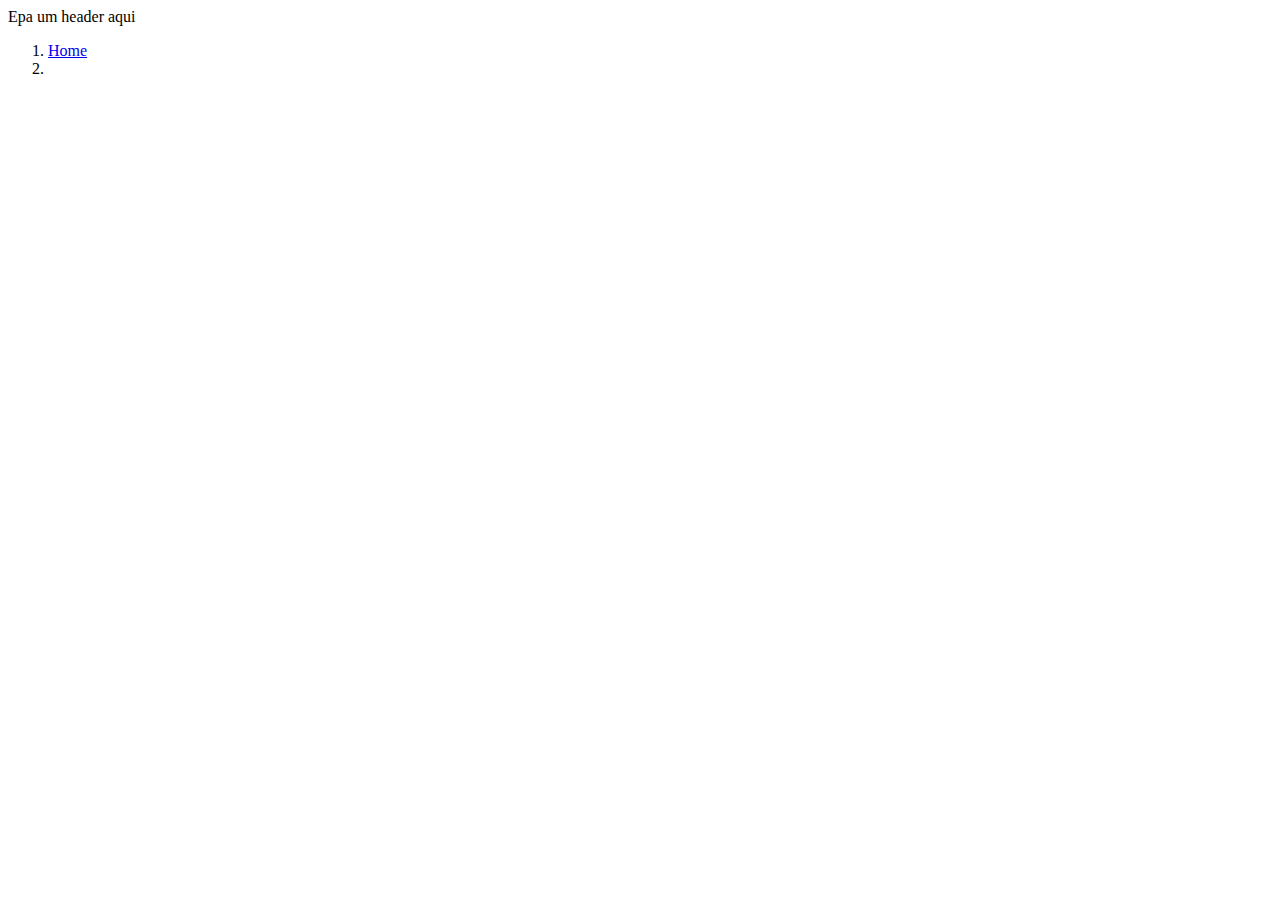
==== src/main/resources/templates/fragments/header.html @ d83b8279 "Adicionando thymeleaf e outras coisas" ====
<!DOCTYPE html>
<html lang="en"  xmlns:th="http://www.thymeleaf.org">
<head th:fragment="head">
    <meta charset="utf-8">
    <meta name="viewport" content="width=device-width, initial-scale=1">
    <title th:text="${title!=null}?${title}:'Fileexplorer'" ></title>
    <link rel="stylesheet" href="/style.css">
    <!-- CSS only -->
    <link href="https://cdn.jsdelivr.net/npm/bootstrap@5.2.1/dist/css/bootstrap.min.css" rel="stylesheet" integrity="sha384-iYQeCzEYFbKjA/T2uDLTpkwGzCiq6soy8tYaI1GyVh/UjpbCx/TYkiZhlZB6+fzT" crossorigin="anonymous">
</head>
<body>
    <div th:fragment="header">
        Epa um header aqui
    </div>
    <th:block th:fragment="breadcumb">
        <nav aria-label="breadcrumb">
            <ol class="breadcrumb">
                <li class="breadcrumb-item"><a href="/">Home</a></li>
                <!--/*@thymesVar id="breadlist" type="java.util.List<example.filexplorer.dto.BreadDto>"*/-->
                <th:block th:each="bread  : ${breadlist}" >
                    <li class="breadcrumb-item" th:attrappend="aria-current=${bread.active}? 'page' : ''" th:classappend="${bread.active}? 'active' : ''"><a th:text="${bread.name}" th:href="${bread.link}"></a></li>
                </th:block>
            </ol>
        </nav>
    </th:block>
    <th:block th:fragment="scripts">
        <script src="https://cdn.jsdelivr.net/npm/bootstrap@5.2.1/dist/js/bootstrap.bundle.min.js" integrity="sha384-u1OknCvxWvY5kfmNBILK2hRnQC3Pr17a+RTT6rIHI7NnikvbZlHgTPOOmMi466C8" crossorigin="anonymous"></script>
    </th:block>
</body>
</html>
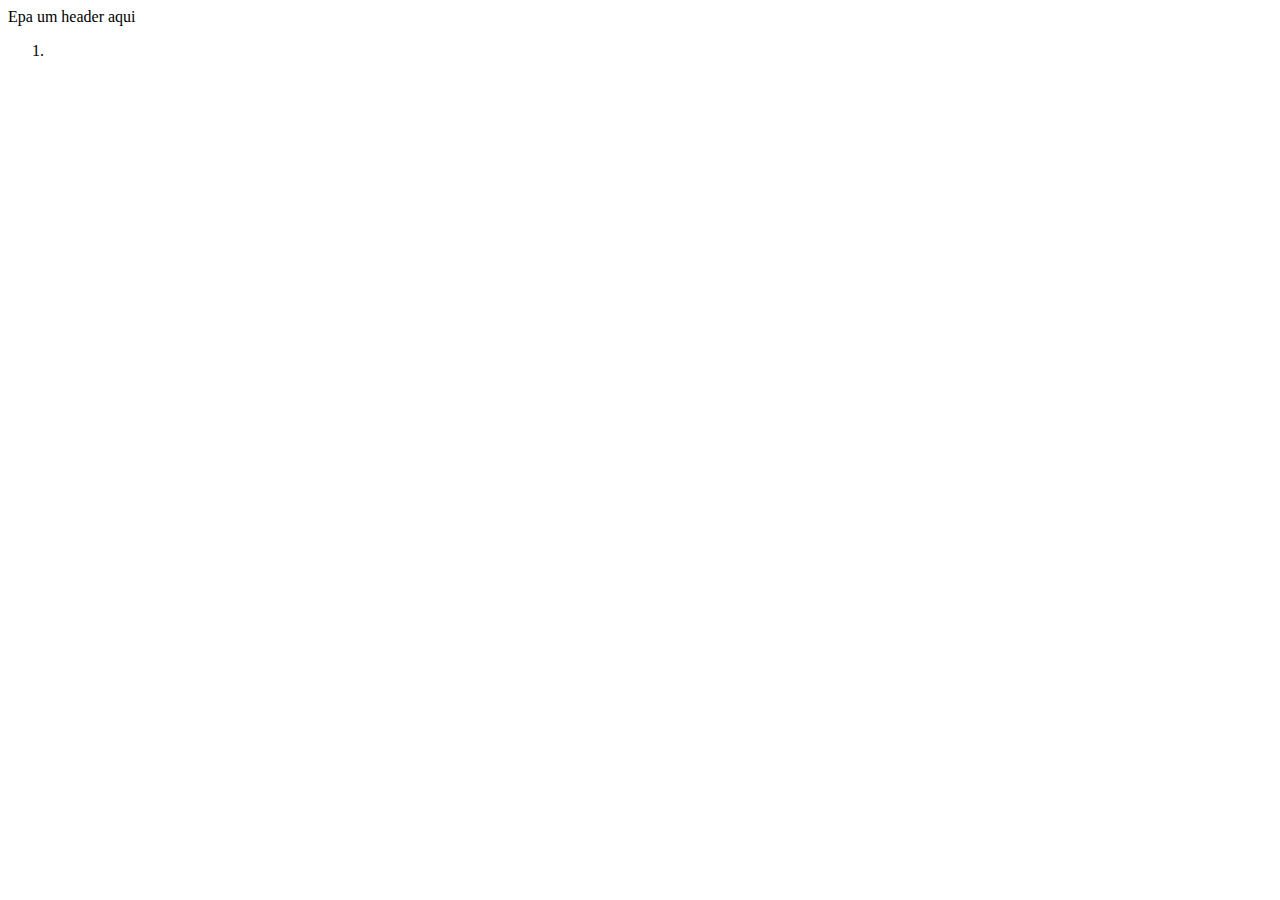
==== commit de41ac37: "Adicionando thymeleaf e outras coisas" ====
--- a/src/main/resources/templates/fragments/header.html
+++ b/src/main/resources/templates/fragments/header.html
@@ -6,7 +6,7 @@
     <title th:text="${title!=null}?${title}:'Fileexplorer'" ></title>
     <link rel="stylesheet" href="/style.css">
     <!-- CSS only -->
-    <link href="https://cdn.jsdelivr.net/npm/bootstrap@5.2.1/dist/css/bootstrap.min.css" rel="stylesheet" integrity="sha384-iYQeCzEYFbKjA/T2uDLTpkwGzCiq6soy8tYaI1GyVh/UjpbCx/TYkiZhlZB6+fzT" crossorigin="anonymous">
+    <link  rel="stylesheet" href="/css/bootstrap.min.css">
 </head>
 <body>
     <div th:fragment="header">
@@ -15,7 +15,6 @@
     <th:block th:fragment="breadcumb">
         <nav aria-label="breadcrumb">
             <ol class="breadcrumb">
-                <li class="breadcrumb-item"><a href="/">Home</a></li>
                 <!--/*@thymesVar id="breadlist" type="java.util.List<example.filexplorer.dto.BreadDto>"*/-->
                 <th:block th:each="bread  : ${breadlist}" >
                     <li class="breadcrumb-item" th:attrappend="aria-current=${bread.active}? 'page' : ''" th:classappend="${bread.active}? 'active' : ''"><a th:text="${bread.name}" th:href="${bread.link}"></a></li>
@@ -24,7 +23,7 @@
         </nav>
     </th:block>
     <th:block th:fragment="scripts">
-        <script src="https://cdn.jsdelivr.net/npm/bootstrap@5.2.1/dist/js/bootstrap.bundle.min.js" integrity="sha384-u1OknCvxWvY5kfmNBILK2hRnQC3Pr17a+RTT6rIHI7NnikvbZlHgTPOOmMi466C8" crossorigin="anonymous"></script>
+        <script src="/js/bootstrap.bundle.min.js"></script>
     </th:block>
 </body>
 </html>